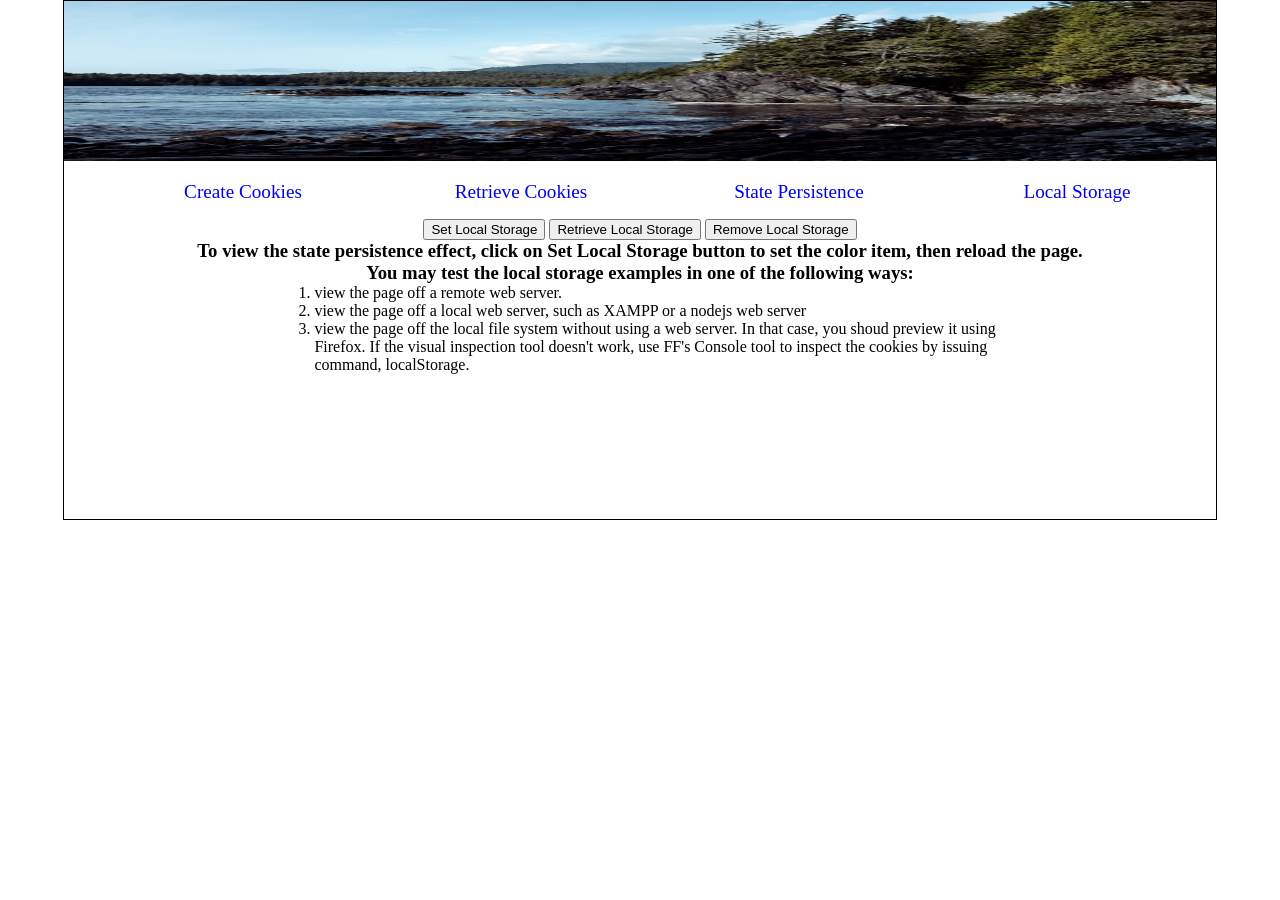
==== localstorage.html @ bf0380a8 "added Frank's files" ====
<!DOCTYPE html>
<html lang="en">
  <head>
    <!--
      This page is used to illustrate set and get localstorage items as well as 
      use localstorage for state persistence
    -->
    <meta charset="UTF-8" />
    <meta name="viewport" content="width=device-width, initial-scale=1.0" />
    <link rel="stylesheet" href="examples.css" />
    <title>Lessons 18 Examples</title>
  </head>
  <body>
    <header>
      <img src="images/img0.jpg" alt="Header image" />
    <nav>
        <ul>
            <li>
              <a href="createcookies.html">Create Cookies</a>
            </li>
            <li>
              <a href="retrievecookies.html">Retrieve Cookies</a>
            </li>
            <li>
                <a href="statepersistence.html">State Persistence</a>
              </li>    
            <li>
              <a href="localstorage.html">Local Storage</a>
            </li>
          </ul>    </nav>
    </header>
    <main id="main">
    <div><button>Set Local Storage</button>
        <button>Retrieve Local Storage</button>
        <button>Remove Local Storage</button>
    </div>       
    <h3>To view the state persistence effect, click on Set Local Storage button to set the color item, then reload the page.</h3>
        <h3>You may test the local storage examples in one of the following ways:</h3>
        <ol>
          <li>view the page off a remote web server.</li>
          <li>view the page off a local web server, such as XAMPP or a nodejs web server</li>
          <li>view the page off the local file system without using a web server. In that case, you shoud preview it using Firefox. If the visual inspection tool doesn't work, use FF's Console tool to inspect the cookies by issuing command, localStorage.</li>
        </ol>
    <div id="output"></div>
    <script src="localstorage.js">
    </script>
</body>

</html>
---- examples.css ----
@charset "utf-8";

body {
  width: 90%;
  margin: auto;
  border: 1px solid;
}
header img {
  width: 100%;
  height: 10em;
}
nav ul {
  display: flex;
}
nav li {
  flex: 1 1 45%;
  text-align: center;
}
nav ul {
  list-style: none;
}
nav a {
  text-decoration: none;
  font-size: 1.2em;
}

h1,
h2,
h3,
footer {
  text-align: center;
}
main {
  min-height: 300px;
  text-align: center;
}
/*
main button {
  width: 10em;
  margin: 0.3em;
}
*/
main ol {
  width: 60%;
  min-width: 20em;
  margin: auto;
  text-align: left;
}
section {
  box-sizing: border-box;
  border: 1px solid;
  min-height: 300px;
  min-width: 300px;
  width: 50%;
  float: left;
}
h1,
h2,
h3,
h4 {
  margin: 0;
}
p {
  margin-top: 0;
}
footer {
  clear: both;
  border-top: 1px solid;
}
table {
  border-collapse: collapse;
  width: 90%;
  margin: auto;
}
table,
th,
td {
  border: 1px solid;
}

/* The 2 classes are for event handling */
.setBackColor {
  background-color: #b9e7e7;
}
.setFont {
  font-family: fantasy;
}

video {
  width: 90%;
  margin: auto;
  height: 280px;;
}
/**
These 2 rules are for animation features
*/
main * {
  position: relative;
  left: 0em;
  transition: opacity 2s, left 2s;
}
.animate {
  opacity: 0.5;
  left: 200px;
}

@media only screen and (max-width: 680px) {
  section {
    width: 90%;
    margin: auto;
    float: none;
  }
}
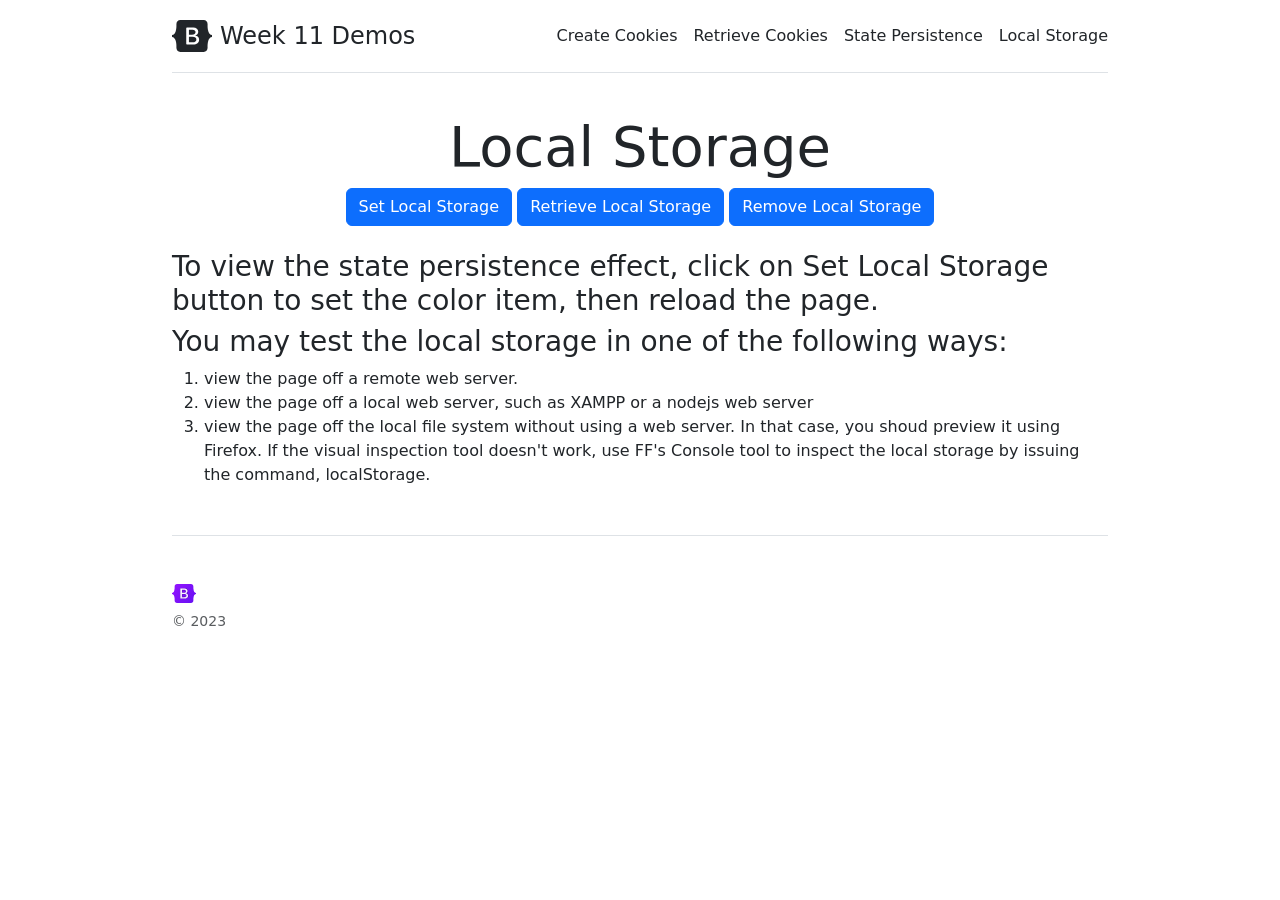
==== commit 6026ab23: "updated for 2023" ====
--- a/localstorage.html
+++ b/localstorage.html
@@ -1,49 +1,97 @@
-<!DOCTYPE html>
+<!doctype html>
 <html lang="en">
   <head>
-    <!--
-      This page is used to illustrate set and get localstorage items as well as 
-      use localstorage for state persistence
-    -->
-    <meta charset="UTF-8" />
-    <meta name="viewport" content="width=device-width, initial-scale=1.0" />
-    <link rel="stylesheet" href="examples.css" />
-    <title>Lessons 18 Examples</title>
+    <!-- Required meta tags -->
+    <meta charset="utf-8">
+    <meta name="viewport" content="width=device-width, initial-scale=1">
+    <title>Local Storage</title>
+
+    <!-- Bootstrap CSS -->
+    <link href="https://cdn.jsdelivr.net/npm/bootstrap@5.2.3/dist/css/bootstrap.min.css" rel="stylesheet" integrity="sha384-rbsA2VBKQhggwzxH7pPCaAqO46MgnOM80zW1RWuH61DGLwZJEdK2Kadq2F9CUG65" crossorigin="anonymous">
+
+    <style>
+      .bd-placeholder-img {
+        font-size: 1.125rem;
+        text-anchor: middle;
+        -webkit-user-select: none;
+        -moz-user-select: none;
+        user-select: none;
+      }
+
+      @media (min-width: 768px) {
+        .bd-placeholder-img-lg {
+          font-size: 3.5rem;
+        }
+      }
+    </style>
+
+    
+    <!-- Custom styles for this template -->
+    <link href="style.css" rel="stylesheet">
   </head>
   <body>
-    <header>
-      <img src="images/img0.jpg" alt="Header image" />
-    <nav>
-        <ul>
-            <li>
-              <a href="createcookies.html">Create Cookies</a>
-            </li>
-            <li>
-              <a href="retrievecookies.html">Retrieve Cookies</a>
-            </li>
-            <li>
-                <a href="statepersistence.html">State Persistence</a>
-              </li>    
-            <li>
-              <a href="localstorage.html">Local Storage</a>
-            </li>
-          </ul>    </nav>
-    </header>
-    <main id="main">
-    <div><button>Set Local Storage</button>
-        <button>Retrieve Local Storage</button>
-        <button>Remove Local Storage</button>
-    </div>       
-    <h3>To view the state persistence effect, click on Set Local Storage button to set the color item, then reload the page.</h3>
-        <h3>You may test the local storage examples in one of the following ways:</h3>
+    <svg xmlns="http://www.w3.org/2000/svg" style="display: none;">
+      <symbol id="check" viewBox="0 0 16 16">
+        <title>Check</title>
+        <path d="M13.854 3.646a.5.5 0 0 1 0 .708l-7 7a.5.5 0 0 1-.708 0l-3.5-3.5a.5.5 0 1 1 .708-.708L6.5 10.293l6.646-6.647a.5.5 0 0 1 .708 0z"/>
+      </symbol>
+    </svg>
+    
+    <div class="container py-3">
+      <header>
+        <div class="d-flex flex-column flex-md-row align-items-center pb-3 mb-4 border-bottom">
+          <a href="./index.html" class="d-flex align-items-center text-dark text-decoration-none">
+            <svg xmlns="http://www.w3.org/2000/svg" width="40" height="32" class="me-2" viewBox="0 0 118 94" role="img"><title>Bootstrap</title><path fill-rule="evenodd" clip-rule="evenodd" d="M24.509 0c-6.733 0-11.715 5.893-11.492 12.284.214 6.14-.064 14.092-2.066 20.577C8.943 39.365 5.547 43.485 0 44.014v5.972c5.547.529 8.943 4.649 10.951 11.153 2.002 6.485 2.28 14.437 2.066 20.577C12.794 88.106 17.776 94 24.51 94H93.5c6.733 0 11.714-5.893 11.491-12.284-.214-6.14.064-14.092 2.066-20.577 2.009-6.504 5.396-10.624 10.943-11.153v-5.972c-5.547-.529-8.934-4.649-10.943-11.153-2.002-6.484-2.28-14.437-2.066-20.577C105.214 5.894 100.233 0 93.5 0H24.508zM80 57.863C80 66.663 73.436 72 62.543 72H44a2 2 0 01-2-2V24a2 2 0 012-2h18.437c9.083 0 15.044 4.92 15.044 12.474 0 5.302-4.01 10.049-9.119 10.88v.277C75.317 46.394 80 51.21 80 57.863zM60.521 28.34H49.948v14.934h8.905c6.884 0 10.68-2.772 10.68-7.727 0-4.643-3.264-7.207-9.012-7.207zM49.948 49.2v16.458H60.91c7.167 0 10.964-2.876 10.964-8.281 0-5.406-3.903-8.178-11.425-8.178H49.948z" fill="currentColor"></path></svg>
+            <span class="fs-4">Week 11 Demos</span>
+          </a>
+
+          <nav class="d-inline-flex mt-2 mt-md-0 ms-md-auto">
+            <a class="me-3 py-2 text-dark text-decoration-none" href="./createcookies.html">Create Cookies</a>
+            <a class="me-3 py-2 text-dark text-decoration-none" href="./retrievecookies.html">Retrieve Cookies</a>
+            <a class="me-3 py-2 text-dark text-decoration-none" href="./statepersistence.html">State Persistence</a>
+            <a class="py-2 text-dark text-decoration-none" href="./localstorage.html">Local Storage</a>
+          </nav>
+        </div>
+
+        <div class="pricing-header p-3 pb-md-4 mx-auto text-center">
+          <h1 class="display-4 fw-normal">Local Storage</h1>
+          <button class="btn btn-primary">Set Local Storage</button>
+          <button class="btn btn-primary">Retrieve Local Storage</button>
+          <button class="btn btn-primary">Remove Local Storage</button>
+        </div>
+      </header>
+    
+      <main>
+        <h3>To view the state persistence effect, click on 
+          Set Local Storage button to set the color item, then reload the page.
+        </h3>
+  
+        <h3>You may test the local storage in one of the following ways:</h3>
         <ol>
           <li>view the page off a remote web server.</li>
-          <li>view the page off a local web server, such as XAMPP or a nodejs web server</li>
-          <li>view the page off the local file system without using a web server. In that case, you shoud preview it using Firefox. If the visual inspection tool doesn't work, use FF's Console tool to inspect the cookies by issuing command, localStorage.</li>
+          <li>
+            view the page off a local web server, such as XAMPP or a nodejs web
+            server
+          </li>
+          <li>
+            view the page off the local file system without using a web server. In
+            that case, you shoud preview it using Firefox. If the visual
+            inspection tool doesn't work, use FF's Console tool to inspect the
+            local storage by issuing the command, localStorage.
+          </li>
         </ol>
-    <div id="output"></div>
-    <script src="localstorage.js">
-    </script>
-</body>
-
-</html>+        <div id="output"></div>  
+      </main>
+    
+      <footer class="pt-4 my-md-5 pt-md-5 border-top">
+        <div class="row">
+          <div class="col-12 col-md">
+            <img class="mb-2" src="assets/brand/bootstrap-logo.svg" alt="" width="24" height="19">
+            <small class="d-block mb-3 text-muted">&copy; 2023</small>
+          </div>
+        </div>
+      </footer>
+    </div>
+    <script src="localstorage.js"></script>
+  </body>
+</html>
--- a/style.css
+++ b/style.css
@@ -0,0 +1,30 @@
+.bd-placeholder-img {
+    font-size: 1.125rem;
+    text-anchor: middle;
+    -webkit-user-select: none;
+    -moz-user-select: none;
+    user-select: none;
+  }
+  
+  @media (min-width: 768px) {
+    .bd-placeholder-img-lg {
+      font-size: 3.5rem;
+    }
+  }
+  
+    
+    .container {
+      max-width: 960px;
+    }
+    
+    .pricing-header {
+      max-width: 700px;
+    }
+  
+    .setBackColor {
+      background-color:azure;
+    }
+    .setFont {
+      font-family: fantasy;
+    }
+    
